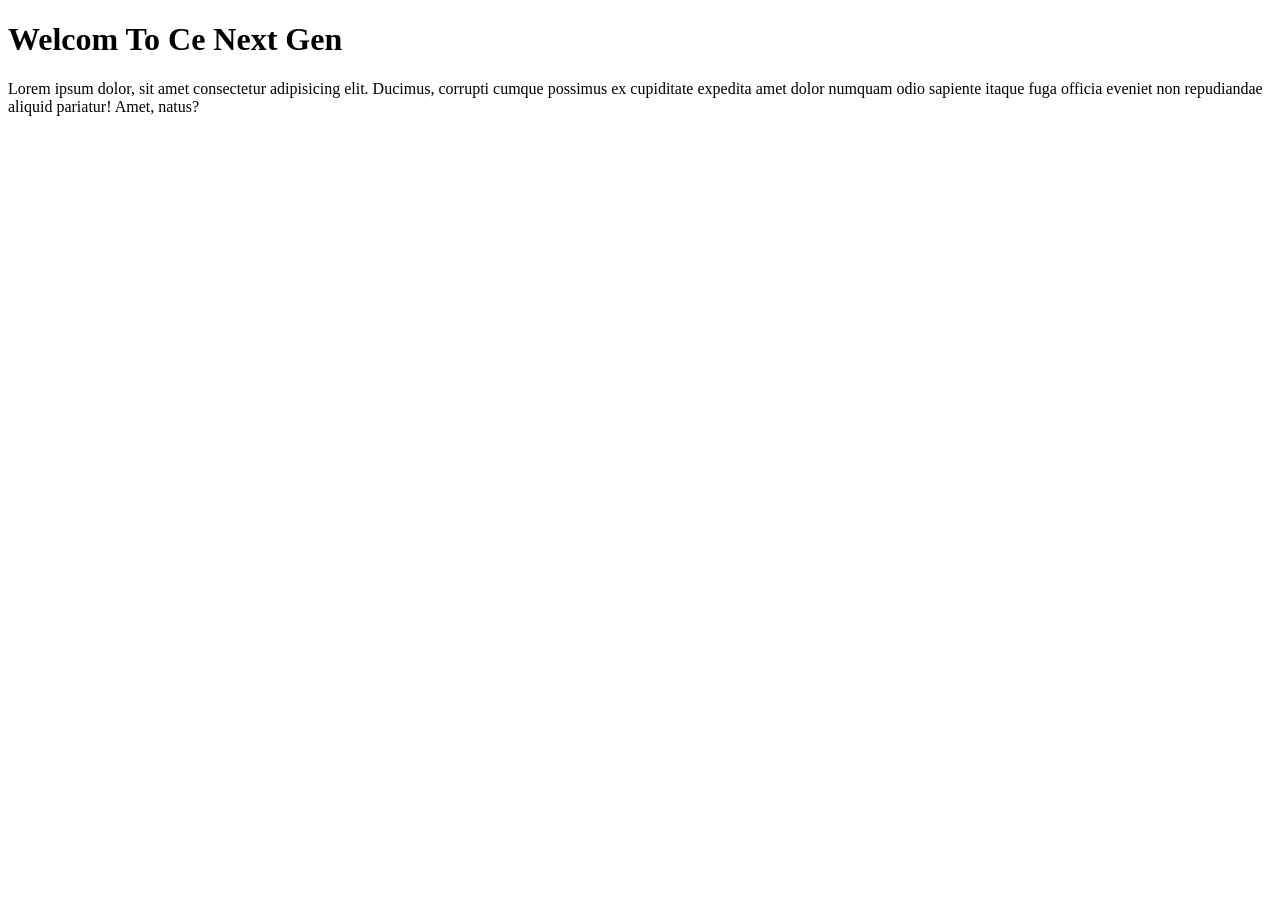
==== index.html @ b693f6a9 "first commit" ====
<!DOCTYPE html>
<html lang="en">
<head>
    <meta charset="UTF-8">
    <meta name="viewport" content="width=device-width, initial-scale=1.0">
    <title>Document</title>
</head>
<body>
    <h1>Welcom To Ce Next Gen </h1>
    <p>Lorem ipsum dolor, sit amet consectetur adipisicing elit. Ducimus, corrupti cumque possimus ex cupiditate expedita amet dolor numquam odio sapiente itaque fuga officia eveniet non repudiandae aliquid pariatur! Amet, natus?</p>
</body>
</html>
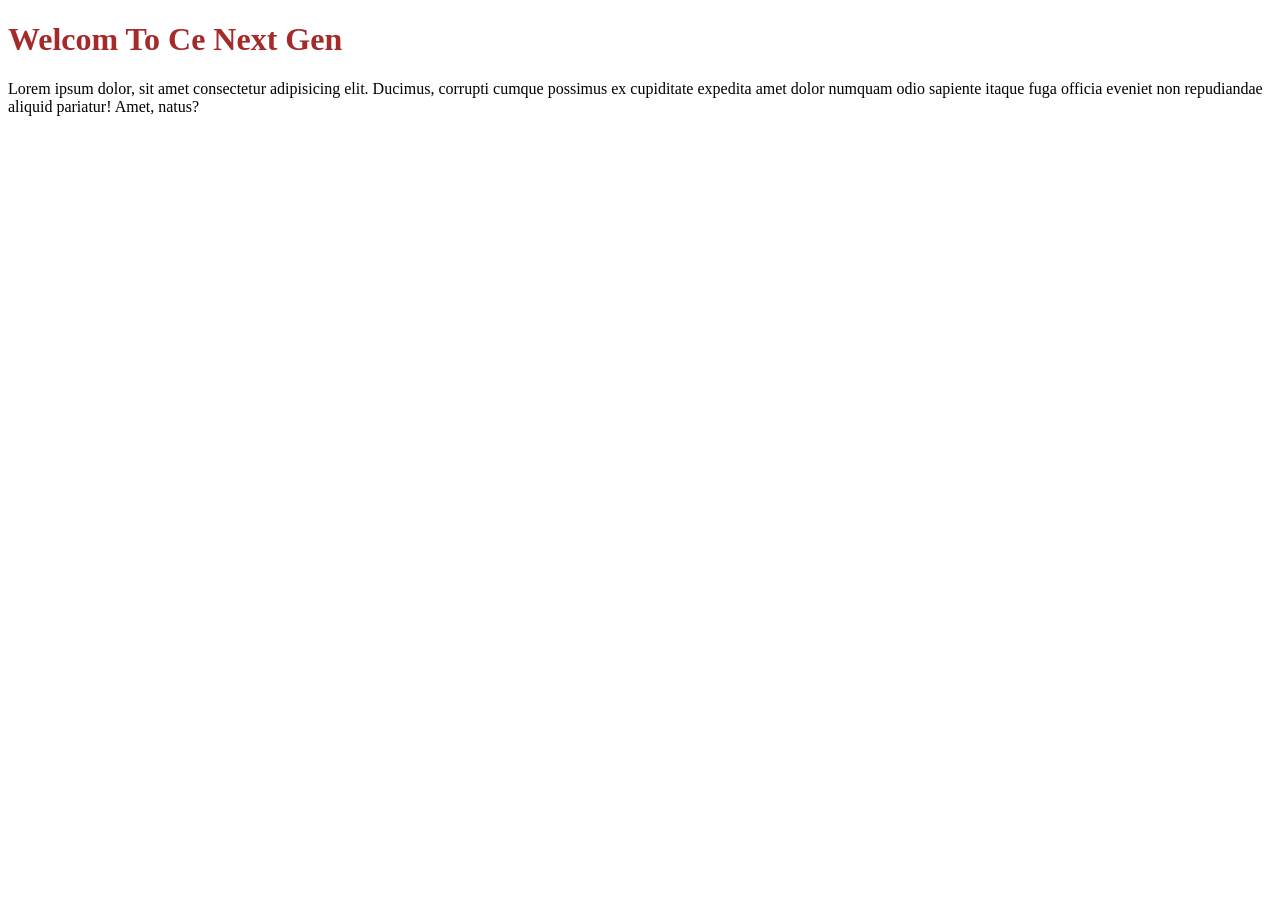
==== commit a7f0ab68: "first commit" ====
--- a/index.html
+++ b/index.html
@@ -6,7 +6,7 @@
     <title>Document</title>
 </head>
 <body>
-    <h1>Welcom To Ce Next Gen </h1>
+    <h1 style="color: brown;">Welcom To Ce Next Gen </h1>
     <p>Lorem ipsum dolor, sit amet consectetur adipisicing elit. Ducimus, corrupti cumque possimus ex cupiditate expedita amet dolor numquam odio sapiente itaque fuga officia eveniet non repudiandae aliquid pariatur! Amet, natus?</p>
 </body>
 </html>
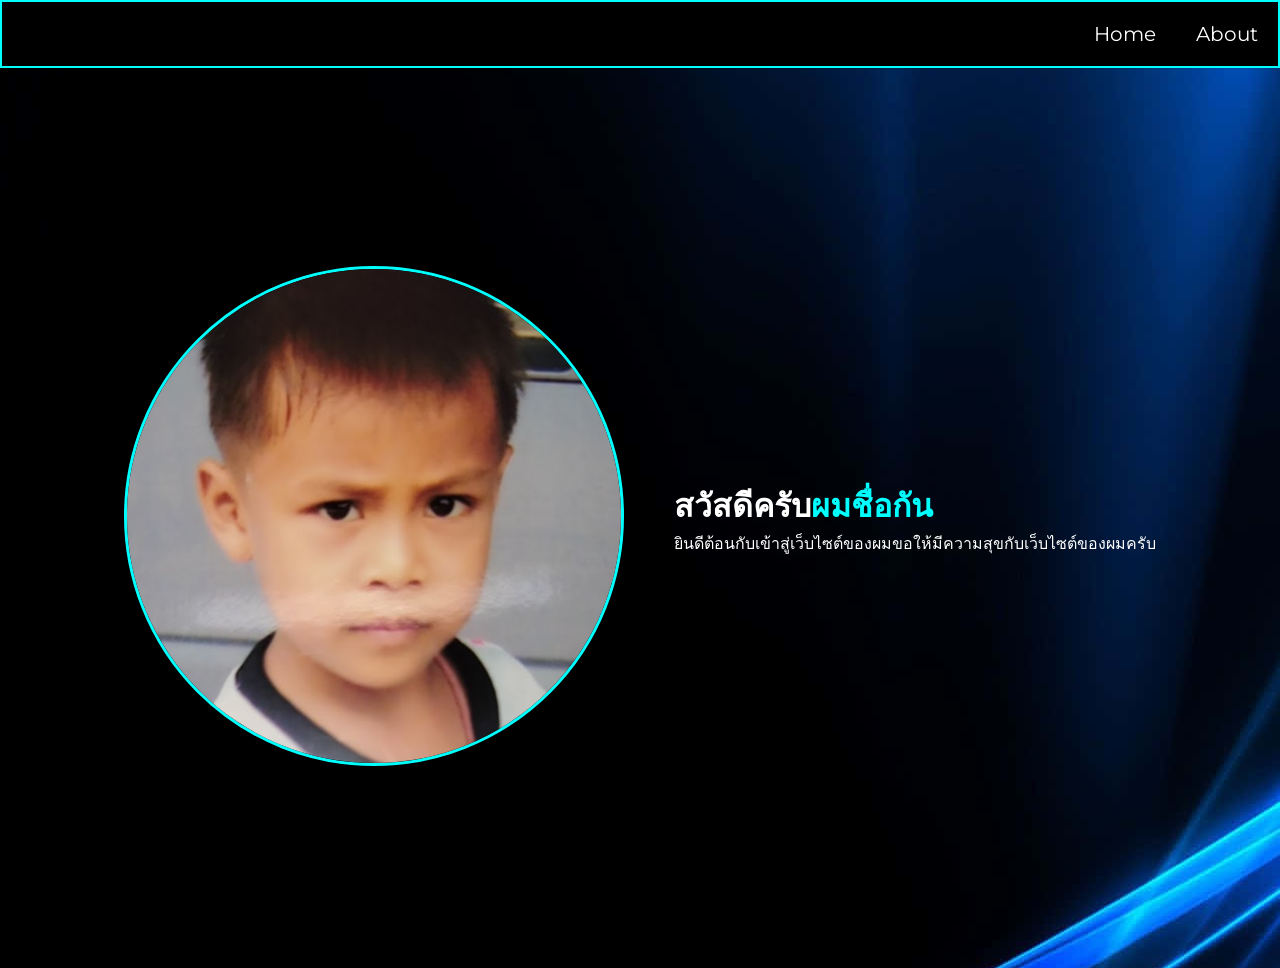
==== commit 7283f851: "hi" ====
--- a/index.html
+++ b/index.html
@@ -4,9 +4,53 @@
     <meta charset="UTF-8">
     <meta name="viewport" content="width=device-width, initial-scale=1.0">
     <title>Document</title>
+    <link rel="stylesheet" href="style.css">
+    <link rel="preconnect" href="https://fonts.googleapis.com">
+    <link rel="preconnect" href="https://fonts.gstatic.com" crossorigin>
+    <link href="https://fonts.googleapis.com/css2?family=Montserrat:ital,wght@0,100..900;1,100..900&display=swap" rel="stylesheet">
 </head>
 <body>
-    <h1 style="color: brown;">Welcom To Ce Next Gen </h1>
-    <p>Lorem ipsum dolor, sit amet consectetur adipisicing elit. Ducimus, corrupti cumque possimus ex cupiditate expedita amet dolor numquam odio sapiente itaque fuga officia eveniet non repudiandae aliquid pariatur! Amet, natus?</p>
+<!-- Bar -->
+
+    <div class="navbar">
+            <div class="in-navbar">
+                <a href="">Home</a>
+            </div>
+            <div class="in-navbar">
+                <a href="about.html">About</a>
+            </div>
+    </div>
+<!-- Home page -->
+<div class="homepage">
+    <div class="imagegun">
+        <img src="Gun02.png" alt="" id="img">
+    </div>
+
+    <div class="shot-text">
+        <h1 id="hi">สวัสดีครับ<span id="name">ผมชื่อกัน</span></h1>
+        <span id="text">ยินดีต้อนกับเข้าสู่เว็บไซต์ของผมขอให้มีความสุขกับเว็บไซต์ของผมครับ</span>
+        
+
+    </div>
+</div>
+
+
+
+
+
+
+
+
+
+
+
+
+
+
+
+
+    <script src="script.js"></script>
+
+
 </body>
 </html>
--- a/style.css
+++ b/style.css
@@ -0,0 +1,153 @@
+*{
+    margin: 0;
+    padding: 0;
+    box-sizing: border-box;
+}
+body{
+    height: 100dvh;
+}
+
+.navbar{
+    background-color: black;
+    display: flex;
+    justify-content: flex-end;
+    border: 2px solid aqua;
+
+}
+.in-navbar{
+    font-family: "Montserrat", sans-serif;
+    font-size: 20px;
+    padding: 20px;
+    color: rgb(250, 250, 250);
+}
+.logo{
+    font-size: 20px;
+    color: #ffffff;
+}
+a {
+
+    text-decoration: none;
+    color: #ffffff;
+}
+.in-navbar:hover{
+    background-color: aqua;
+    color: #ffffff;
+    transform: scale(1.1)
+
+}
+/*Home Page  */
+.homepage{
+    background-image: url(rgb-background.jpg);
+    height: 100%;
+    display: flex;
+    column-gap: 50px;
+    justify-content: center;
+    align-items: center;
+}
+.imagegun:hover{
+     transform: scale(1.1)
+}
+#img{
+    width: 500px;
+    height: 500px;
+    border-radius: 50%;
+    border: 3px solid aqua;
+}
+#hi{
+    color: #ffffff;
+
+}
+#name{
+    color: aqua;
+}
+.shot-text{
+    font-family: "Montserrat", sans-serif;  
+    color: #ffffff;
+}
+
+/* About Me page */
+
+.background{
+    background-image: url(rgb-background.jpg);
+    height: 100vh;
+}
+.oo{
+    display: flex;
+    justify-content: space-around;
+}
+#aboutme{
+    font-family: "Montserrat", sans-serif;
+    font-size: 50px;
+    margin-left: 500px;
+    padding: 30px;
+}
+.html-css-javascrip-python{
+    width: 100px;
+    height: 100px;
+}
+.h3page1{
+    font-size: 24px;
+    margin: 20px;
+    color: rgb(0, 0, 0);
+    margin-left: 140px;
+    
+}
+.h3page2{
+    font-size: 24px;
+    color: rgb(0, 0, 0);
+    
+}
+.h3page3{
+    font-size: 24px;
+    color: rgb(0, 0, 0);
+    margin-left: 100px;
+}
+#aboutme{
+    color: #67e8f4;
+}
+.text-page{
+    color: #100000; 
+    margin: 30px;   
+}
+.me{
+    width: 350px;
+    height: 350px;
+    background-color: rgba(255, 255, 255, 0.653);
+    border-radius: 10px;
+    border: 3px solid aqua;
+}
+.me:hover{
+    background-color: #ffffff;
+    transform: scale(1.1)
+}
+.box{
+    display: flex;
+}
+.html{
+    width: 150px;
+    height: 150px;
+}
+.css{
+    width: 120px;
+    height: 150px;
+}
+.JavaScript{
+    width: 100px;
+    height: 100px;
+    margin-left: 20px;
+}
+.python{
+    width: 100px;
+    height: 100px;
+    margin-left: 30PX;
+}
+.Contact{
+     font-family: "Montserrat", sans-serif;
+     margin: 30px;
+}
+#click{
+    margin-left: 115px;
+    width: 100px;
+    height: 50px;
+    color: #000000;
+}
